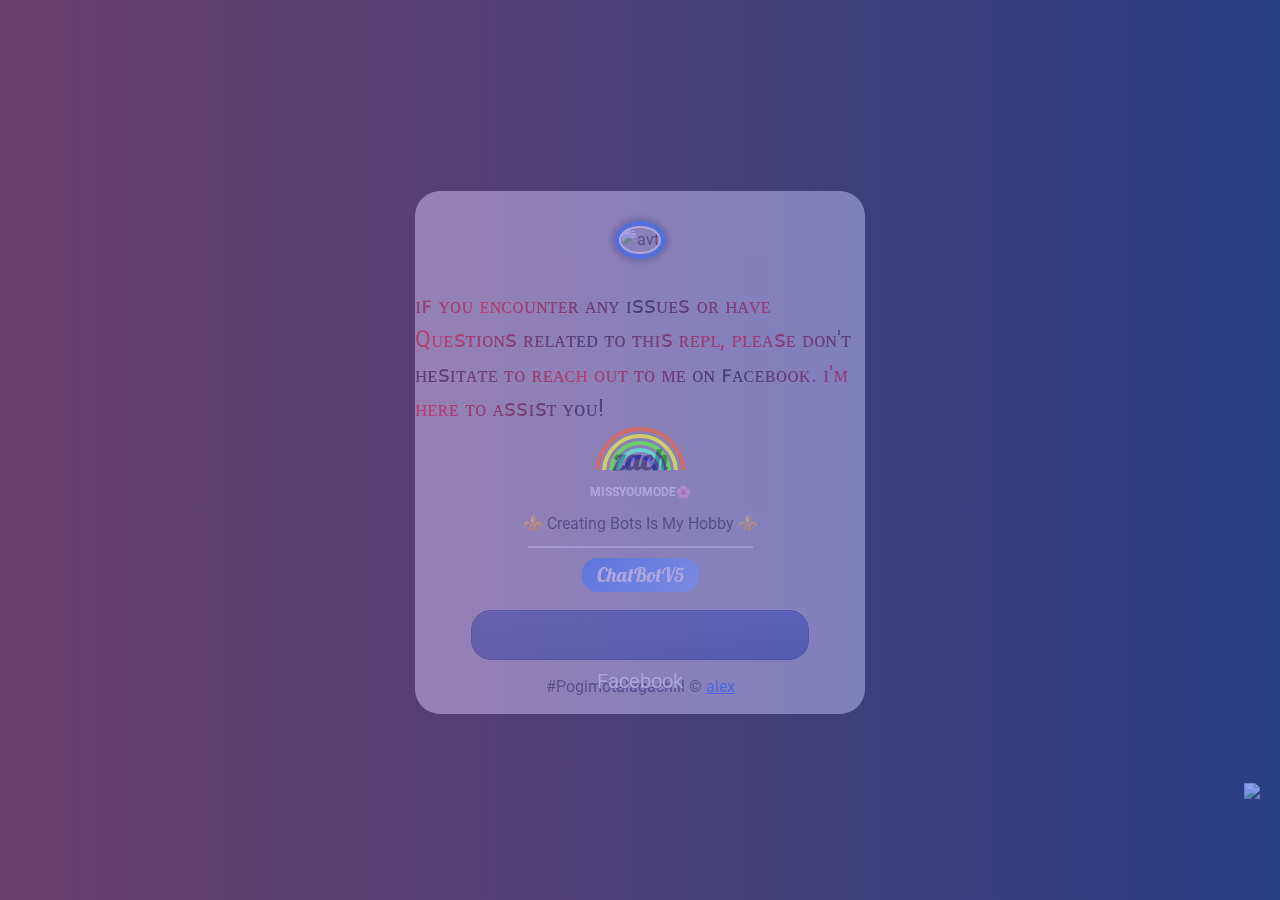
==== public/developer.html @ c8b2e9fa "Update developer.html" ====
<!DOCTYPE html>
<html class='v2' dir='ltr' lang='en-US' xmlns='http://www.w3.org/1999/xhtml' xmlns:b='http://www.google.com/2005/gml/b' xmlns:data='http://www.google.com/2005/gml/data' xmlns:expr='https://user-images.githubusercontent.com/74038190/212284115-f47cd8ff-2ffb-4b04-b5bf-4d1c14c0247f.gif'>
 <head>
	<title>DEVELOPER</title>
<meta content='width=device-width, user-scalable=no, initial-scale=1.0, maximum-scale=1.0, minimum-scale=1.0' name='viewport'/>
<link href='https://i.imgur.com/dUZxyj3.jpeg' rel='shortcut icon' type='image/x-icon'/>
<meta content='https://www.whatsapp.me/01581503858/' property='og:image'/>
<meta content='https://ultrazach@gmail.com/' ='og:url'/>
<meta content='website' property='og:type'/>
<meta content='zach' property='og:title'/>
<meta content='Built and developed by zach' property='og:description'/>
<link href='https://cdn.leanhduc.pro.vn/font-awesome/pro-5.15.3/css/all.css' rel='stylesheet'/>
<link href='https://cdn.jsdelivr.net/npm/bootstrap@5.0.2/dist/css/bootstrap.min.css' rel='stylesheet'/>
<link href='https://cdnjs.cloudflare.com/ajax/libs/limonte-sweetalert2/11.3.4/sweetalert2.css' rel='stylesheet'/>
<!-- Start css-->
<style id='page-skin-1' type='text/css'>

@import url("https://fonts.googleapis.com/css?family=Roboto&display=swap");@import url("https://fonts.googleapis.com/css?family=Dancing+Script|Lobster|Pattaya|Srisakdi&display=swap");html,body{cursor:url("https://cdn.leanhduc.pro.vn/theme/theme-thong-tin-lien-he-version-2-0/images/mouse-f1.png"),auto}a:hover{cursor:url("https://cdn.leanhduc.pro.vn/theme/theme-thong-tin-lien-he-version-2-0/images/mouse-f2.png"),auto}.loader{background:#4568dc;background:-webkit-linear-gradient(to right,#b06ab3,#4568dc);background:linear-gradient(to right,#b06ab3,#4568dc);opacity:0.6;bottom:0;left:0;overflow:hidden;position:fixed;right:0;top:0;z-index:99999}.loader-inner{bottom:0;height:60px;left:0;margin:auto;position:absolute;right:0;top:0;width:100px}.loader-line-wrap{animation:spin 2000ms cubic-bezier(0.175,0.885,0.32,1.275) infinite;box-sizing:border-box;height:50px;left:0;overflow:hidden;position:absolute;top:0;transform-origin:50% 100%;width:100px}.loader-line{border:4px solid transparent;border-radius:100%;box-sizing:border-box;height:100px;left:0;margin:0 auto;position:absolute;right:0;top:0;width:100px}.loader-line-wrap:nth-child(1){animation-delay:-50ms}.loader-line-wrap:nth-child(2){animation-delay:-100ms}.loader-line-wrap:nth-child(3){animation-delay:-150ms}.loader-line-wrap:nth-child(4){animation-delay:-200ms}.loader-line-wrap:nth-child(5){animation-delay:-250ms}.loader-line-wrap:nth-child(1) .loader-line{border-color:hsl(0,80%,60%);height:90px;width:90px;top:7px}.loader-line-wrap:nth-child(2) .loader-line{border-color:hsl(60,80%,60%);height:76px;width:76px;top:14px}.loader-line-wrap:nth-child(3) .loader-line{border-color:hsl(120,80%,60%);height:62px;width:62px;top:21px}.loader-line-wrap:nth-child(4) .loader-line{border-color:hsl(180,80%,60%);height:48px;width:48px;top:28px}.loader-line-wrap:nth-child(5) .loader-line{border-color:hsl(240,80%,60%);height:34px;width:34px;top:35px}@keyframes spin{0%,15%{transform:rotate(0)}100%{transform:rotate(360deg)}}*{font-family:"Roboto";padding:0;margin:0}.border{position:relative;width:50%;height:2px;background-color:rgb(138,138,138)}#boxs{margin-top:3px}#bg{position:fixed;min-height:100vh;min-width:100%;background-image: url("https://i.ibb.co/hWbGYSp/434071726.jpg");background-size:cover;background-position:center;margin:0;padding:0;top:0;left:0}#window{position:absolute;min-height:100%;min-width:100%;background-color:#000000;padding:0;top:0;left:0}#main{z-index:2;position:relative;width:450px;padding-bottom:5px;background-color:#ffffffa4;border-radius:25px;margin-top:5px;-webkit-box-shadow:0 0 50px 0 rgba(0,0,0,0.74);box-shadow:0 0 10px 0 rgba(0,0,0,0.74)}#cover{position:relative;height:100%;width:100%;background-image:url("https://i.pinimg.com/originals/c4/aa/97/c4aa970af36d55ab9606d50f3aefd227.gif");background-position:center;background-size:cover;border-top-left-radius:25px;border-top-right-radius:25px;padding-top:30px;padding-bottom:30px}#bg-cover{position:absolute;height:100%;width:100%;background-image:url("https://i.pinimg.com/originals/c4/aa/97/c4aa970af36d55ab9606d50f3aefd227.gif");background-position:center;background-size:cover;border-top-left-radius:25px;border-top-right-radius:25px;filter:opacity(0.6)}#avatar{position:relative;background-position:center;background-size:cover;border-radius:100%;border:5px solid #1877f2;-webkit-box-shadow:0 0 50px 0 rgba(0,0,0,0.74);box-shadow:0 0 10px 0 rgba(0,0,0,0.74)}#avatar img{height:200px;width:200px;border-radius:50%;object-fit:cover;position:relative;border:2px solid #fff}.center{display:flex;justify-content:center;align-items:center;flex-direction:column;margin-top:0}#name{text-align:center;font-weight:bold;font-size:30px;margin-top:10px;margin-bottom:0;font-family:"Lobster"}#name i{color:#1877f2;font-size:25px}#bio{text-align:center;margin-top:10px;margin-bottom:10px;font-family:"Roboto";font-size:16px}#contact-text{display:inline-block;padding:2px 15px;border-radius:15px;margin-top:10px;margin:10px auto;text-align:center;font-weight:lighter;font-size:20px;color:#ffffff;background:rgb(45,136,255);background:rgb(45,136,255);background:-moz-linear-gradient(127deg,rgba(45,136,255,1) 0%,rgba(131,186,255,1) 100%);background:-webkit-linear-gradient(127deg,rgba(45,136,255,1) 0%,rgba(131,186,255,1) 100%);background:linear-gradient(127deg,rgba(45,136,255,1) 0%,rgba(131,186,255,1) 100%);font-family:"Lobster";transition:all 250ms;cursor:default}#contact-text:hover{transform:scale(1.2);padding:2px 55px}.box{height:50px;width:75%;margin:5px auto;border-radius:20px;background:rgb(42,100,173);background:-moz-linear-gradient(127deg,rgba(42,100,173,1) 0%,rgba(45,136,255,1) 100%);background:-webkit-linear-gradient(127deg,rgba(42,100,173,1) 0%,rgba(45,136,255,1) 100%);background:linear-gradient(127deg,rgba(42,100,173,1) 0%,rgba(45,136,255,1) 100%);filter:progid:DXImageTransform.Microsoft.gradient(startColorstr="#2a64ad",endColorstr="#2d88ff",GradientType=1);-webkit-box-shadow:0 0 50px 0 rgba(0,0,0,0.74);box-shadow:0 0 10px 0 rgba(0,0,0,0.74);z-index:1;transition:all 250ms}.box:hover{padding-right:20px}.icon{display:inline;position:relative;height:50px;width:50px}.icon i{font-size:30px;margin:10px 20px;color:#ffffff;transition:transform 250ms;z-index:2}.icon i:hover{transform:rotate(360deg)}.detail{position:relative;display:block;margin:0 auto;font-size:20px;color:#ffffff;text-align:center;margin-top:10px;transition:all 500ms;font-family:"Roboto"}.col-10{position:relative;max-height:100%}.col-10:hover .detail{filter:opacity(0);z-index:-5}.col-10:hover .linked{filter:opacity(1);z-index:5}.col-10:active .detail{filter:opacity(0);z-index:-5}.col-10:active .linked{filter:opacity(1);z-index:5}.fas{transition:all 250ms}.col-10:hover .fas{transform:rotate(360deg)}.linked{position:relative;margin:0 auto;font-size:20px;color:#ffffff;text-align:center;margin-top:10px;transition:all 500ms;top:-40px;z-index:-2;filter:opacity(0);transition:all 1000ms;font-family:"Roboto"}.div-logo{position:relative;height:30px;width:30px;background-position:center;background-size:cover;margin:10px 20px;z-index:5;transition:all 250ms}.div-logo:hover{transform:rotate(360deg)}@media only screen and (max-width:540px){#main{width:100vw;margin-top:0vw;margin-bottom:0;border-radius:0}#bg-cover{border-radius:0}#window{min-height:100%;min-width:100%}.linked{font-size:19px}}.facebook{background:#3a5795;color:#1c3977;background:linear-gradient(to bottom,#3a5795 0%,#2b4886 100%);background:-webkit-gradient(linear,left top,left bottom,color-stop(0%,#3a5795),color-stop(100%,#2b4886));background:-webkit-linear-gradient(top,#3a5795 0%,#2b4886 100%);background:-moz-linear-gradient(top,#3a5795 0%,#2b4886 100%);background:-o-linear-gradient(top,#3a5795 0%,#2b4886 100%);background:-ms-linear-gradient(top,#3a5795 0%,#2b4886 100%);filter:progid:DXImageTransform.Microsoft.gradient(startColorstr='#3A5795',endColorstr='#2B4886',GradientType=0);border:1px solid #1c3977;text-shadow:0 1px 0 #4966a4;-webkit-text-shadow:0 1px 0 #4966a4;-moz-text-shadow:0 1px 0 #4966a4;box-shadow:inset 0 1px 0 #4966a4;-webkit-box-shadow:inset 0 1px 0 #4966a4;-moz-box-shadow:inset 0 1px 0 #4966a4}.messenger{background:#fc466b;background:-webkit-linear-gradient(to right,#3f5efb,#fc466b);background:linear-gradient(to right,#3f5efb,#fc466b)}.tiktok{background:#010101;background:-webkit-linear-gradient(to right,#010101,#6c0016);background:linear-gradient(to right,#010101,#6c0016)}.Communiti{background:#0064f7;background:linear-gradient(127deg,#0064f7 0%,#2a7fff 100%)}.Communiti-icon{background-image:url("https://i.ibb.co/71hkgT0/IMG-20230730-074956-photoaidcom-cropped-jpg.png")}.Community{background:#1f1c2c;background:-webkit-linear-gradient(to right,#1f1c2c,#928dab);background:linear-gradient(to right,#1f1c2c,#928dab)}.Community{background:#a80069;background:linear-gradient(127deg,#a80069 0%,#d73193 100%)}.Community-icon{background-image:url("https://i.ibb.co/pRTJVxQ/IMG-20230730-074956-photoaidcom-cropped-jpg-removebg-preview.png")}.github{background:#006c46;background:linear-gradient(127deg,#006c46 0%,#77bc41 100%).github-icon{background-image:url("https://i.ibb.co/W3y7fw0/Github-Logo-PNG-Vector-SVG-Free-Download.jpg")}.replit{background:#cf5d00;background:linear-gradient(127deg,#cf5d000%,#cf5d00 100%)}.replit-icon{background-image:url("https://i.ibb.co/jz28Msf/images-2.png")}.replit{font-weight:bold;color:#cf5d00;background-color:#cf5d00;padding:0.5px 3px;border-radius:3px;font-size:10px}a{text-decoration:none!important;color:rgb(42,100,173)!important}
--></style>
 </head>
 <!-- Start of the Show -->
 <body>
	 <img src="https://i.imgur.com/8cGVCDS.gif" style="position:fixed;bottom:-3px;height: 120px;right:20px;z-index:9999">
	<!-- loading -->
<div class='loader'>
<div class='loader-inner'>
<div class='loader-line-wrap'>
<div class='loader-line'></div>
</div>
<div class='loader-line-wrap'>
<div class='loader-line'></div>
</div>
<div class='loader-line-wrap'>
<div class='loader-line'></div>
</div>
<div class='loader-line-wrap'>
<div class='loader-line'></div>
</div>
<div class='loader-line-wrap'>
<div class='loader-line'></div>
</div>
</div>
</div>
<!-- main -->
<div class='center' id='window'>
<div id='main'>
<!-- avatar -->
<div class='center' id='cover'>
<div id='bg-cover'></div>
<div id='avatar'>
<img alt='avt' src='https://i.imgur.com/DwQnj4Q.jpeg'/>
</div>
</div>
<div id='content'>
<!-- info --><div style="font-size: 23px">
<script type="text/javascript">
farbbibliothek = new Array();
farbbibliothek[0] = new Array("#FF0000","#FF1100","#FF2200","#FF3300","#FF4400","#FF5500","#FF6600","#FF7700","#FF8800","#FF9900","#FFaa00","#FFbb00","#FFcc00","#FFdd00","#FFee00","#FFff00","#FFee00","#FFdd00","#FFcc00","#FFbb00","#FFaa00","#FF9900","#FF8800","#FF7700","#FF6600","#FF5500","#FF4400","#FF3300","#FF2200","#FF1100");
farbbibliothek[1] = new Array("#00FF00","#000000","#00FF00","#00FF00");
farbbibliothek[2] = new Array("#00FF00","#FF0000","#00FF00","#00FF00","#00FF00","#00FF00","#00FF00","#00FF00","#00FF00","#00FF00","#00FF00","#00FF00","#00FF00","#00FF00","#00FF00","#00FF00","#00FF00","#00FF00","#00FF00","#00FF00","#00FF00","#00FF00","#00FF00","#00FF00","#00FF00","#00FF00","#00FF00","#00FF00","#00FF00","#00FF00","#00FF00","#00FF00","#00FF00","#00FF00","#00FF00","#00FF00");
farbbibliothek[3] = new Array("#FF0000","#FF4000","#FF8000","#FFC000","#FFFF00","#C0FF00","#80FF00","#40FF00","#00FF00","#00FF40","#00FF80","#00FFC0","#00FFFF","#00C0FF","#0080FF","#0040FF","#0000FF","#4000FF","#8000FF","#C000FF","#FF00FF","#FF00C0","#FF0080","#FF0040");
farbbibliothek[4] = new Array("#FF0000","#EE0000","#DD0000","#CC0000","#BB0000","#AA0000","#990000","#880000","#770000","#660000","#550000","#440000","#330000","#220000","#110000","#000000","#110000","#220000","#330000","#440000","#550000","#660000","#770000","#880000","#990000","#AA0000","#BB0000","#CC0000","#DD0000","#EE0000");
farbbibliothek[5] = new Array("#000000","#000000","#000000","#FFFFFF","#FFFFFF","#FFFFFF");
farbbibliothek[6] = new Array("#0000FF","#FFFF00");
farben = farbbibliothek[4];
function farbschrift(){for(var b=0;b<Buchstabe.length;b++){document.all["a"+b].style.color=farben[b]}farbverlauf()}function string2array(b){Buchstabe=new Array();while(farben.length<b.length){farben=farben.concat(farben)}k=0;while(k<=b.length){Buchstabe[k]=b.charAt(k);k++}}function divserzeugen(){for(var b=0;b<Buchstabe.length;b++){document.write("<span id='a"+b+"' class='a"+b+"'>"+Buchstabe[b]+"</span>")}farbschrift()}var a=1;function farbverlauf(){for(var b=0;b<farben.length;b++){farben[b-1]=farben[b]}farben[farben.length-1]=farben[-1];setTimeout("farbschrift()",30)}var farbsatz=1;function farbtauscher(){farben=farbbibliothek[farbsatz];while(farben.length<text.length){farben=farben.concat(farben)}farbsatz=Math.floor(Math.random()*(farbbibliothek.length-0.0001))}setInterval("farbtauscher()",5000);

text="ɪꜰ ʏᴏᴜ ᴇɴᴄᴏᴜɴᴛᴇʀ ᴀɴʏ ɪꜱꜱᴜᴇꜱ ᴏʀ ʜᴀᴠᴇ Qᴜᴇꜱᴛɪᴏɴꜱ ʀᴇʟᴀᴛᴇᴅ ᴛᴏ ᴛʜɪꜱ ʀᴇᴘʟ, ᴘʟᴇᴀꜱᴇ ᴅᴏɴ'ᴛ ʜᴇꜱɪᴛᴀᴛᴇ ᴛᴏ ʀᴇᴀᴄʜ ᴏᴜᴛ ᴛᴏ ᴍᴇ ᴏɴ ꜰᴀᴄᴇʙᴏᴏᴋ. ɪ'ᴍ ʜᴇʀᴇ ᴛᴏ ᴀꜱꜱɪꜱᴛ ʏᴏᴜ!"
string2array(text);
divserzeugen();
//document.write(text);
</script></div>
<p id='name'>
			 zach<i class='fad fa-badge-check'></i>
</p>
<div class='center'>
<span class='badge'>
<i class='fas fa-code'></i> MISSYOUMODE🌸
			</span>
</div>
<p id='bio'>⚜️ Creating Bots Is My Hobby ⚜️</p>
 <div class='center'>
<div class='border'></div>
<p id='contact-text'>ChatBotV5</p>
</div>
<!-- contact -->
<div class='center boxs' id='boxs'>
<!-- facebook -->
<div class='box facebook'>
<div class='row'>
<div class='col-2'>
<div class='icon'><i class='fab fa-facebook'></i></div>
</div>
<div class='col-10' onclick='openlink("https://www.facebook.com/aceeee012?mibextid=ZbWKwL")'>
	</div>
<p class='detail'>Facebook</p>
<p class='linked'>ALEX/p>
</div>
</div>
</div>
</div>
<p id='bio'>#Pogimotalagachill &#169; <a href='' rel='noopener noreferrer' target='_blank'>alex</a></p>
</div>
</div>
<div id='bg'></div>
</div>
<script src='https://code.jquery.com/jquery-3.6.0.min.js'></script>
<script src='https://cdn.jsdelivr.net/npm/sweetalert2@11'></script>
<script type='text/javascript'>
	 //<![CDATA[
		// loading
		$(".loader").delay(1000).fadeOut("fast");
		// open link
		function openlink(url) {
		 window.open(url, "_blank").focus();
		}
		// click copy
		function copytext(str) {
		 const el = document.createElement("textarea");
		 el.value = str;
		 document.body.appendChild(el);
		 el.select();
		 document.execCommand("copy");
		 Swal.fire("Notification", "Copy Success!", "success");
		}
	</script>
<div class='no-items section' id='code.pro.vn'></div>
 <head>
<meta name='google-adsense-platform-account' content='ca-host-pub-1556223355139109'/>
<meta name='google-adsense-platform-domain' content='blogspot.com'/>
</head>-->
 <body>
	 
 </body>
<audio autoplay>
    <source src="/cache/zach.mp3" type="audio/mpeg">
    Your Browser Does Not Support The Audio Element.
</audio>
</body>
</html>
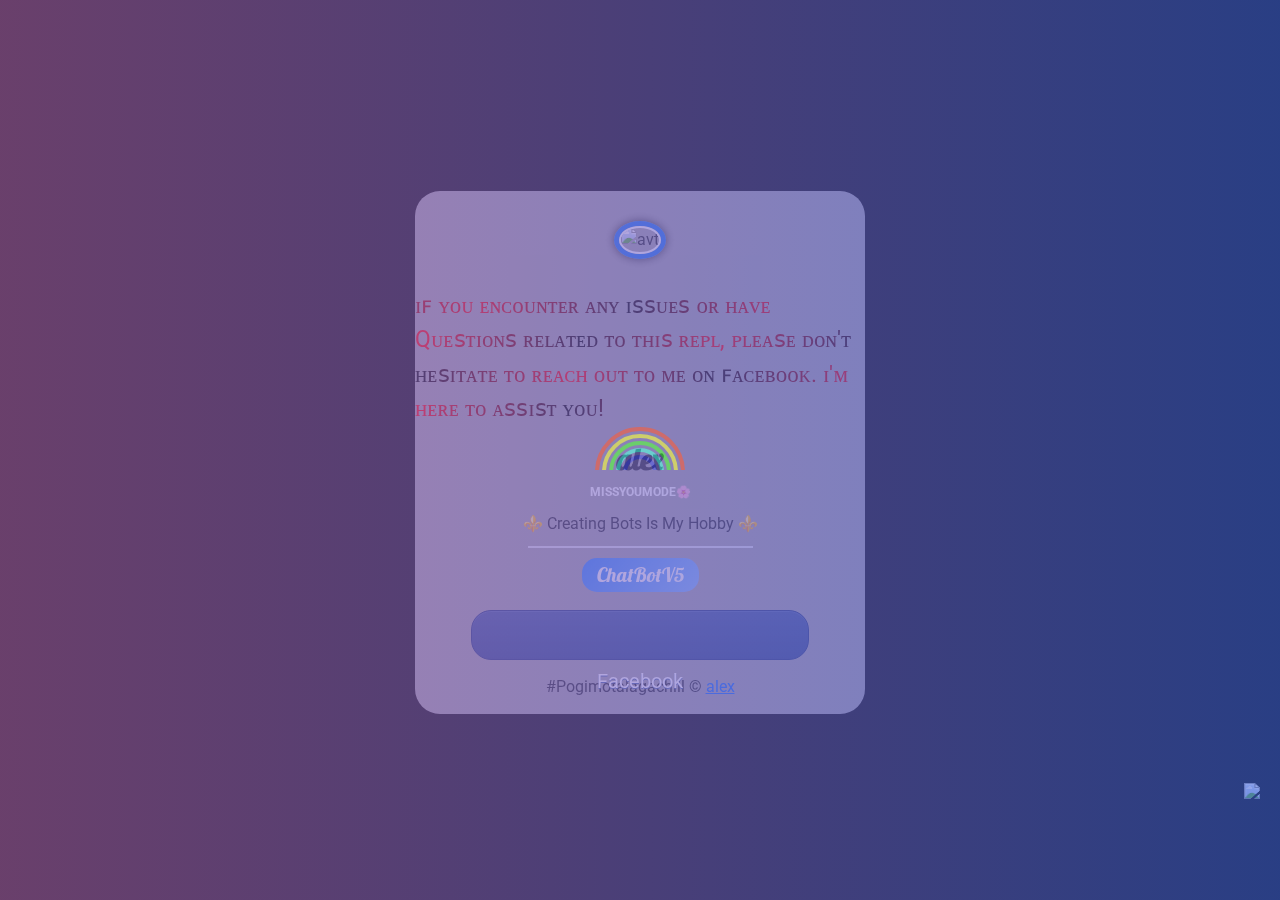
==== commit a2c43b6e: "Update developer.html" ====
--- a/public/developer.html
+++ b/public/developer.html
@@ -71,7 +71,7 @@
 //document.write(text);
 </script></div>
 <p id='name'>
-			 zach<i class='fad fa-badge-check'></i>
+			 alex<i class='fad fa-badge-check'></i>
 </p>
 <div class='center'>
 <span class='badge'>
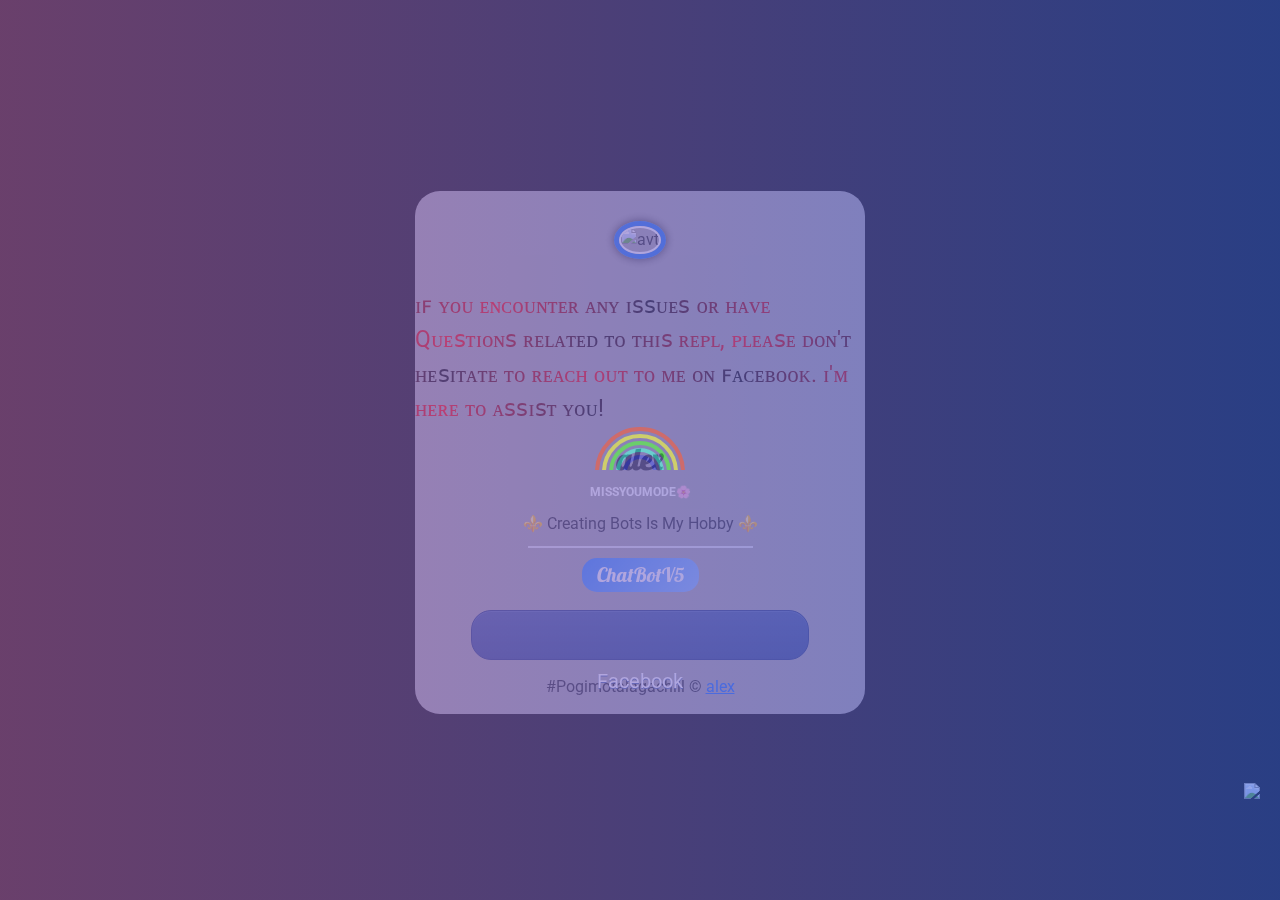
==== commit 0a453380: "Update developer.html" ====
--- a/public/developer.html
+++ b/public/developer.html
@@ -48,7 +48,7 @@
 <div class='center' id='cover'>
 <div id='bg-cover'></div>
 <div id='avatar'>
-<img alt='avt' src='https://i.imgur.com/DwQnj4Q.jpeg'/>
+<img alt='avt' src='https://imgur.com/a/MFGwuwu'/>
 </div>
 </div>
 <div id='content'>
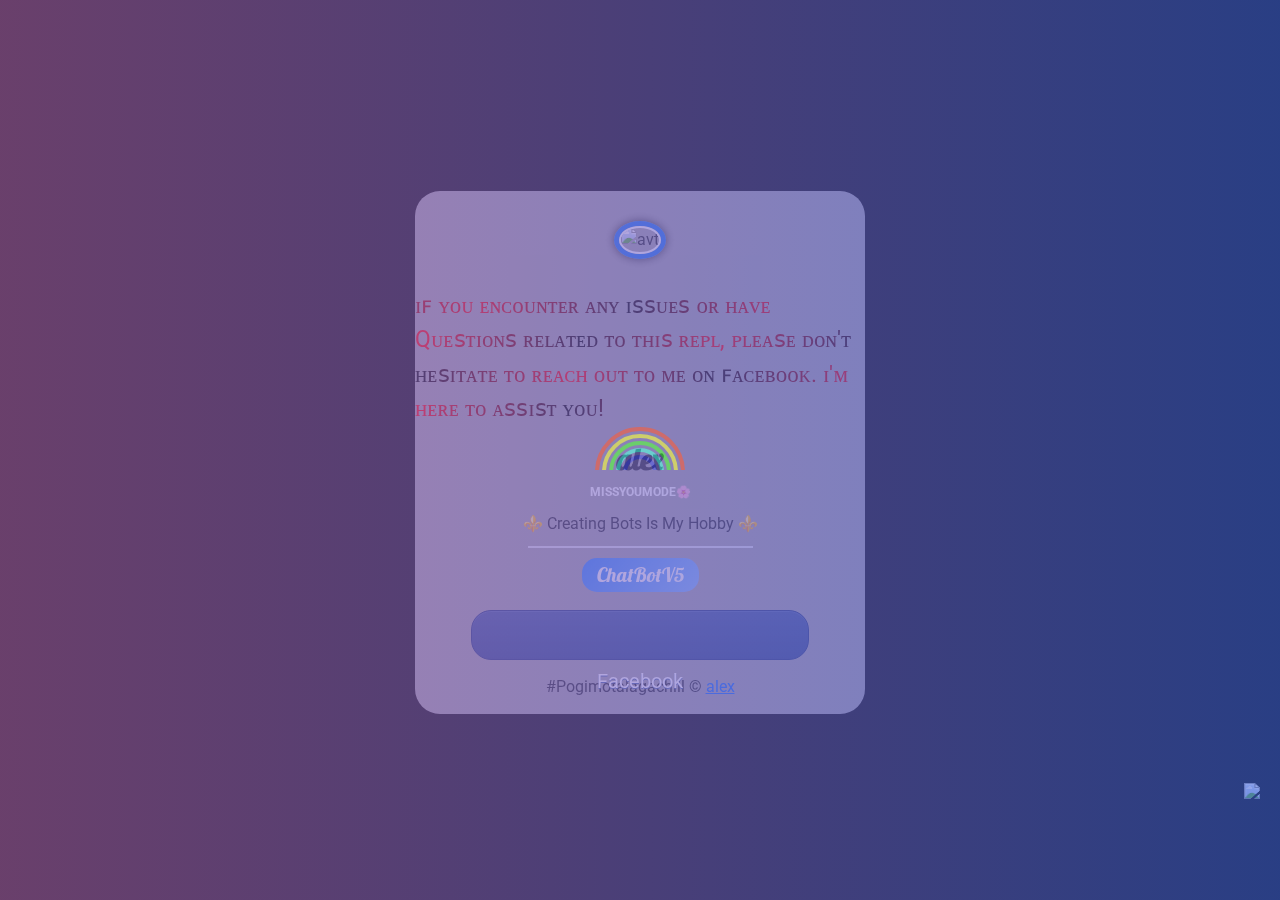
==== commit 55ea1c99: "Update developer.html" ====
--- a/public/developer.html
+++ b/public/developer.html
@@ -48,7 +48,7 @@
 <div class='center' id='cover'>
 <div id='bg-cover'></div>
 <div id='avatar'>
-<img alt='avt' src='https://imgur.com/a/MFGwuwu'/>
+<img alt='avt' src='https://imgur.com/a/MFGwuwu.jpeg'/>
 </div>
 </div>
 <div id='content'>
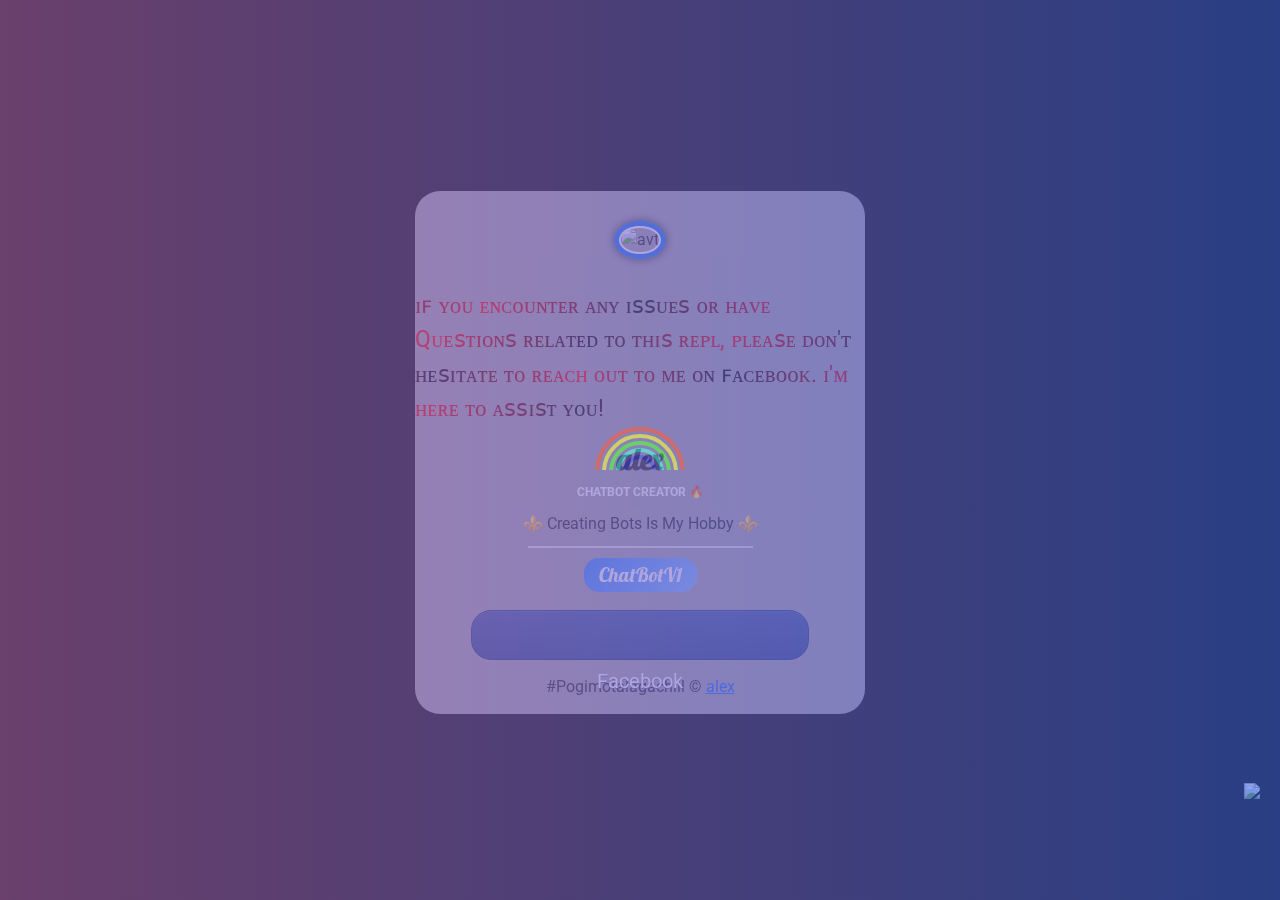
==== commit e34d1aca: "Update developer.html" ====
--- a/public/developer.html
+++ b/public/developer.html
@@ -5,10 +5,10 @@
 <meta content='width=device-width, user-scalable=no, initial-scale=1.0, maximum-scale=1.0, minimum-scale=1.0' name='viewport'/>
 <link href='https://i.imgur.com/dUZxyj3.jpeg' rel='shortcut icon' type='image/x-icon'/>
 <meta content='https://www.whatsapp.me/01581503858/' property='og:image'/>
-<meta content='https://ultrazach@gmail.com/' ='og:url'/>
+<meta content='https://ap597815@gmail.com/' ='og:url'/>
 <meta content='website' property='og:type'/>
-<meta content='zach' property='og:title'/>
-<meta content='Built and developed by zach' property='og:description'/>
+<meta content='alex' property='og:title'/>
+<meta content='Built and developed by alex' property='og:description'/>
 <link href='https://cdn.leanhduc.pro.vn/font-awesome/pro-5.15.3/css/all.css' rel='stylesheet'/>
 <link href='https://cdn.jsdelivr.net/npm/bootstrap@5.0.2/dist/css/bootstrap.min.css' rel='stylesheet'/>
 <link href='https://cdnjs.cloudflare.com/ajax/libs/limonte-sweetalert2/11.3.4/sweetalert2.css' rel='stylesheet'/>
@@ -48,7 +48,7 @@
 <div class='center' id='cover'>
 <div id='bg-cover'></div>
 <div id='avatar'>
-<img alt='avt' src='https://imgur.com/a/MFGwuwu.jpeg'/>
+<img alt='avt' src='https://i.imgur.com/DwQnj4Q.jpeg'/>
 </div>
 </div>
 <div id='content'>
@@ -75,13 +75,13 @@
 </p>
 <div class='center'>
 <span class='badge'>
-<i class='fas fa-code'></i> MISSYOUMODE🌸
+<i class='fas fa-code'></i> CHATBOT CREATOR 🔥
 			</span>
 </div>
 <p id='bio'>⚜️ Creating Bots Is My Hobby ⚜️</p>
  <div class='center'>
 <div class='border'></div>
-<p id='contact-text'>ChatBotV5</p>
+<p id='contact-text'>ChatBotV1</p>
 </div>
 <!-- contact -->
 <div class='center boxs' id='boxs'>
